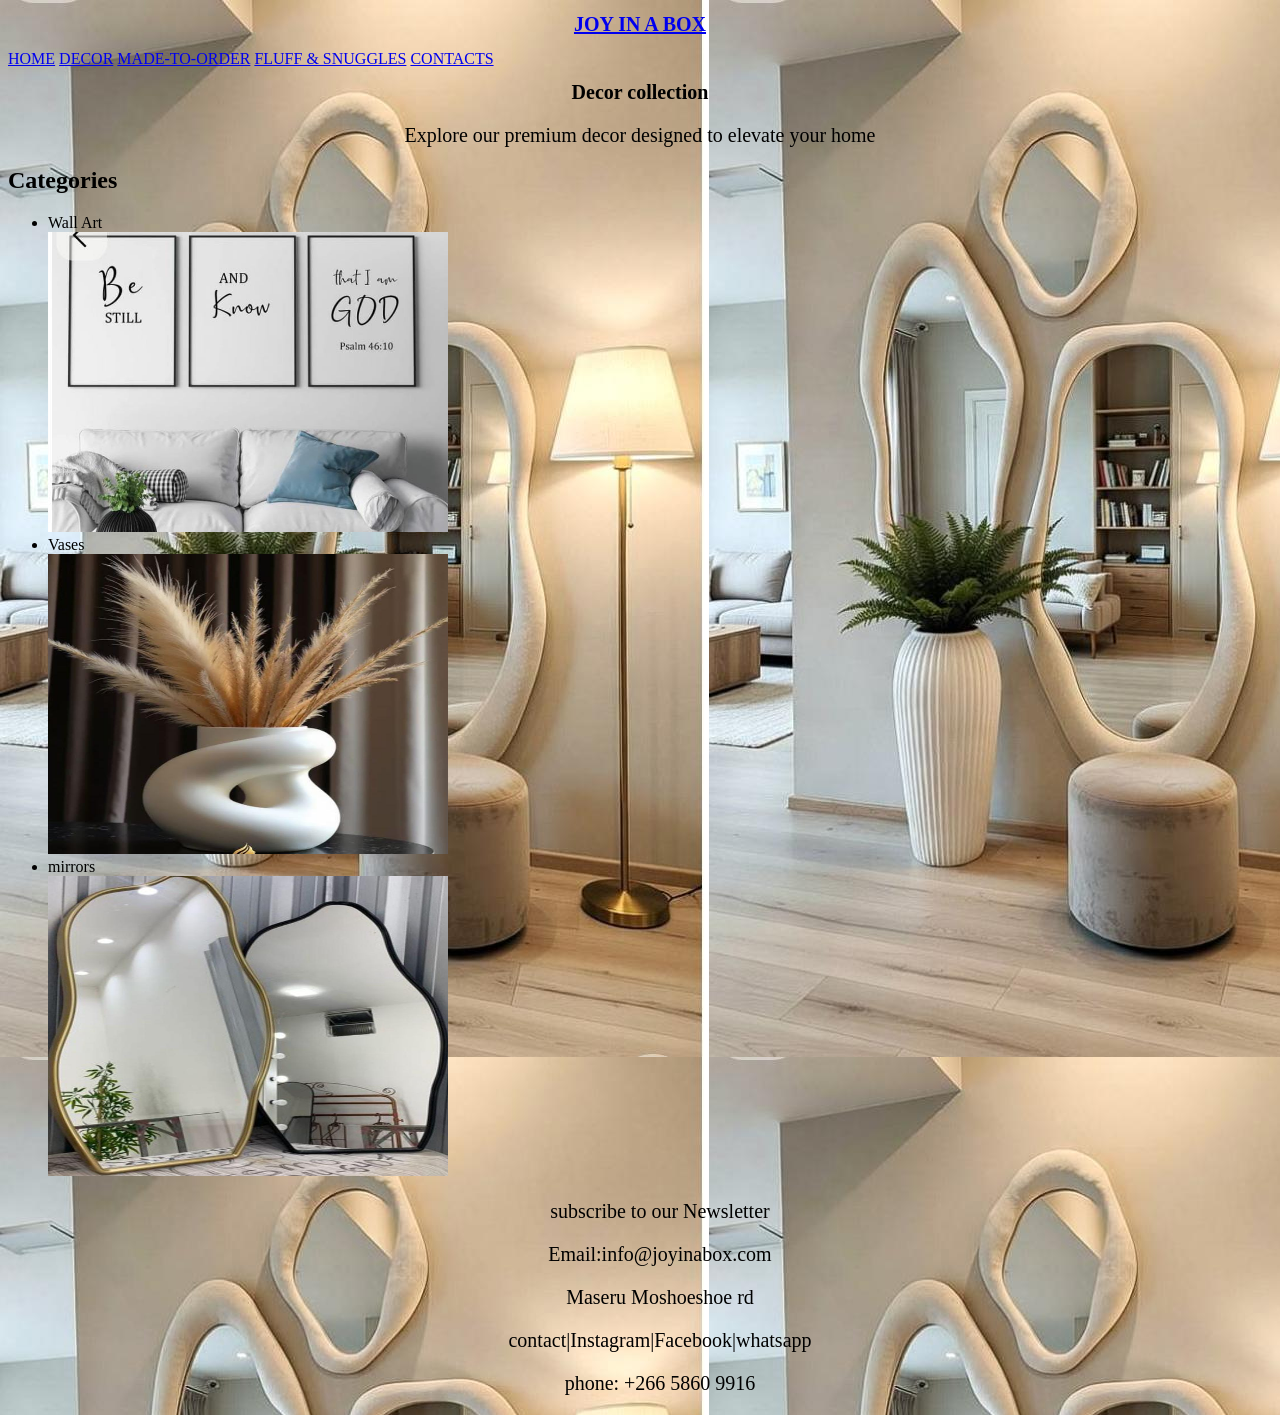
==== decor.html @ 7009e130 "Add files via upload" ====
<!DOCTYPE html>
<html>
<head>
<title>Joy In A Box</title>
<link rel="stylesheet"href="mohlolo.css">
</head>
<body>
<header>
<h1 id="logo"><a href="index.html">JOY IN A BOX</a></h1>
<nav>
<a href="index.html">HOME</a>
<a href="decor.html">DECOR</a>
<a href="homemade.html">MADE-TO-ORDER</a>
<a href="fluffy.html">FLUFF & SNUGGLES</a>
<a href="contacts.html">CONTACTS</a>
</nav>
</header>
<h1>Decor collection</h1>
<p> Explore our premium decor designed to elevate your home</p>
<h2>Categories</h2>
<ul>
    <li>Wall Art</li>
    <img src="wallpaper1.jpg" width="400"height="300"
    <br><li>Vases</li>
    <img src="vase1.jpg" width="400"height="300"
    <br><li>mirrors</li>
    <img src="mirror1.jpg"width="400"height="300"
</ul>
<footer>
<p>subscribe to our Newsletter</p>
<p>Email:info@joyinabox.com</p>
<p>Maseru Moshoeshoe rd</p>
<p>contact|Instagram|Facebook|whatsapp</p>
<p> phone: +266 5860 9916</p>
</footer>
</body>
</html>
---- mohlolo.css ----
body{
    background-image:url("photo1.jpeg") ;
    text-align: justify;
}
#top-icons{
    position: absolute;
    right:20px ;
    top:20px
}
#top-icons{
    margin-left: 15px;
    font-size: 18px;
    cursor: pointer;
}
h1{
    color:black;
    text-align: center;
    font-size: 20px;
}
p{
    font-family: Arial Narrow bold;
    font-size: 20px;
   color:black;
   text-align: center;
   
}
h2,h3{
    color:black;
    font-family: bold;
    text-align: left;}
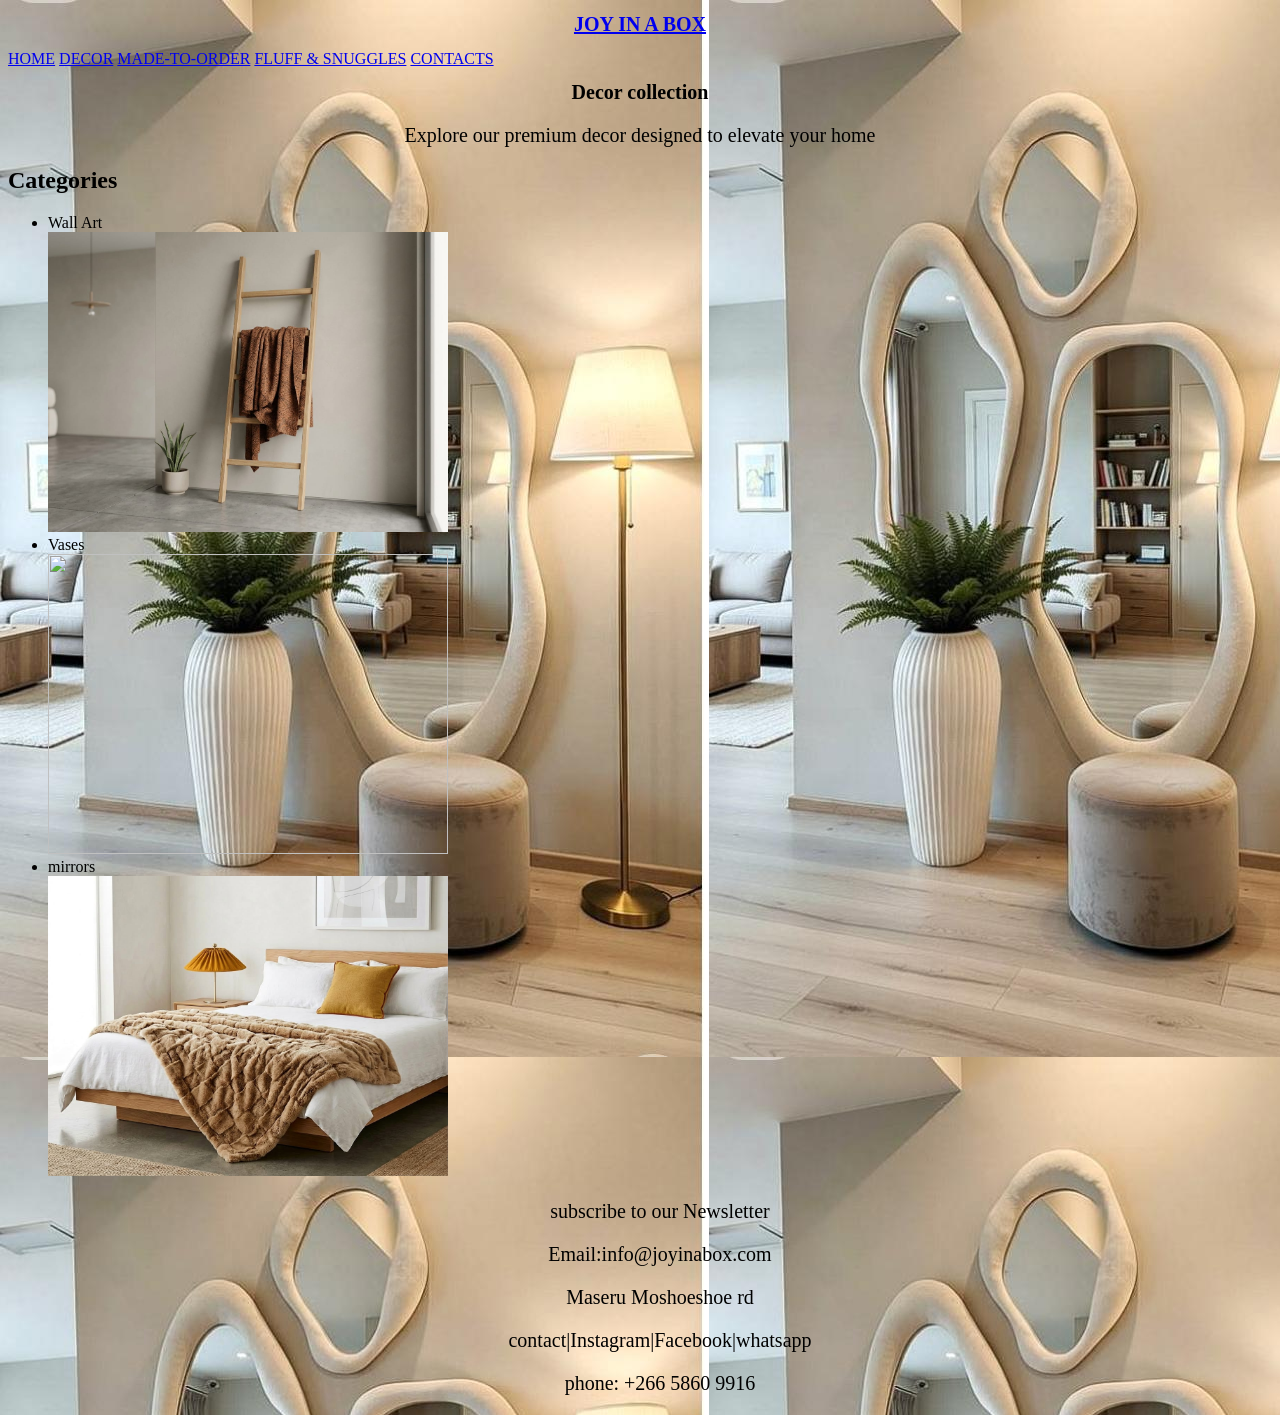
==== commit 8ce02e38: "Update decor.html" ====
--- a/decor.html
+++ b/decor.html
@@ -20,11 +20,11 @@
 <h2>Categories</h2>
 <ul>
     <li>Wall Art</li>
-    <img src="wallpaper1.jpg" width="400"height="300"
+    <img src="ledder.jpeg" width="400"height="300"
     <br><li>Vases</li>
-    <img src="vase1.jpg" width="400"height="300"
+    <img src="white.jpeg" width="400"height="300"
     <br><li>mirrors</li>
-    <img src="mirror1.jpg"width="400"height="300"
+    <img src="bed.jpeg"width="400"height="300"
 </ul>
 <footer>
 <p>subscribe to our Newsletter</p>
@@ -34,4 +34,4 @@
 <p> phone: +266 5860 9916</p>
 </footer>
 </body>
-</html>+</html>
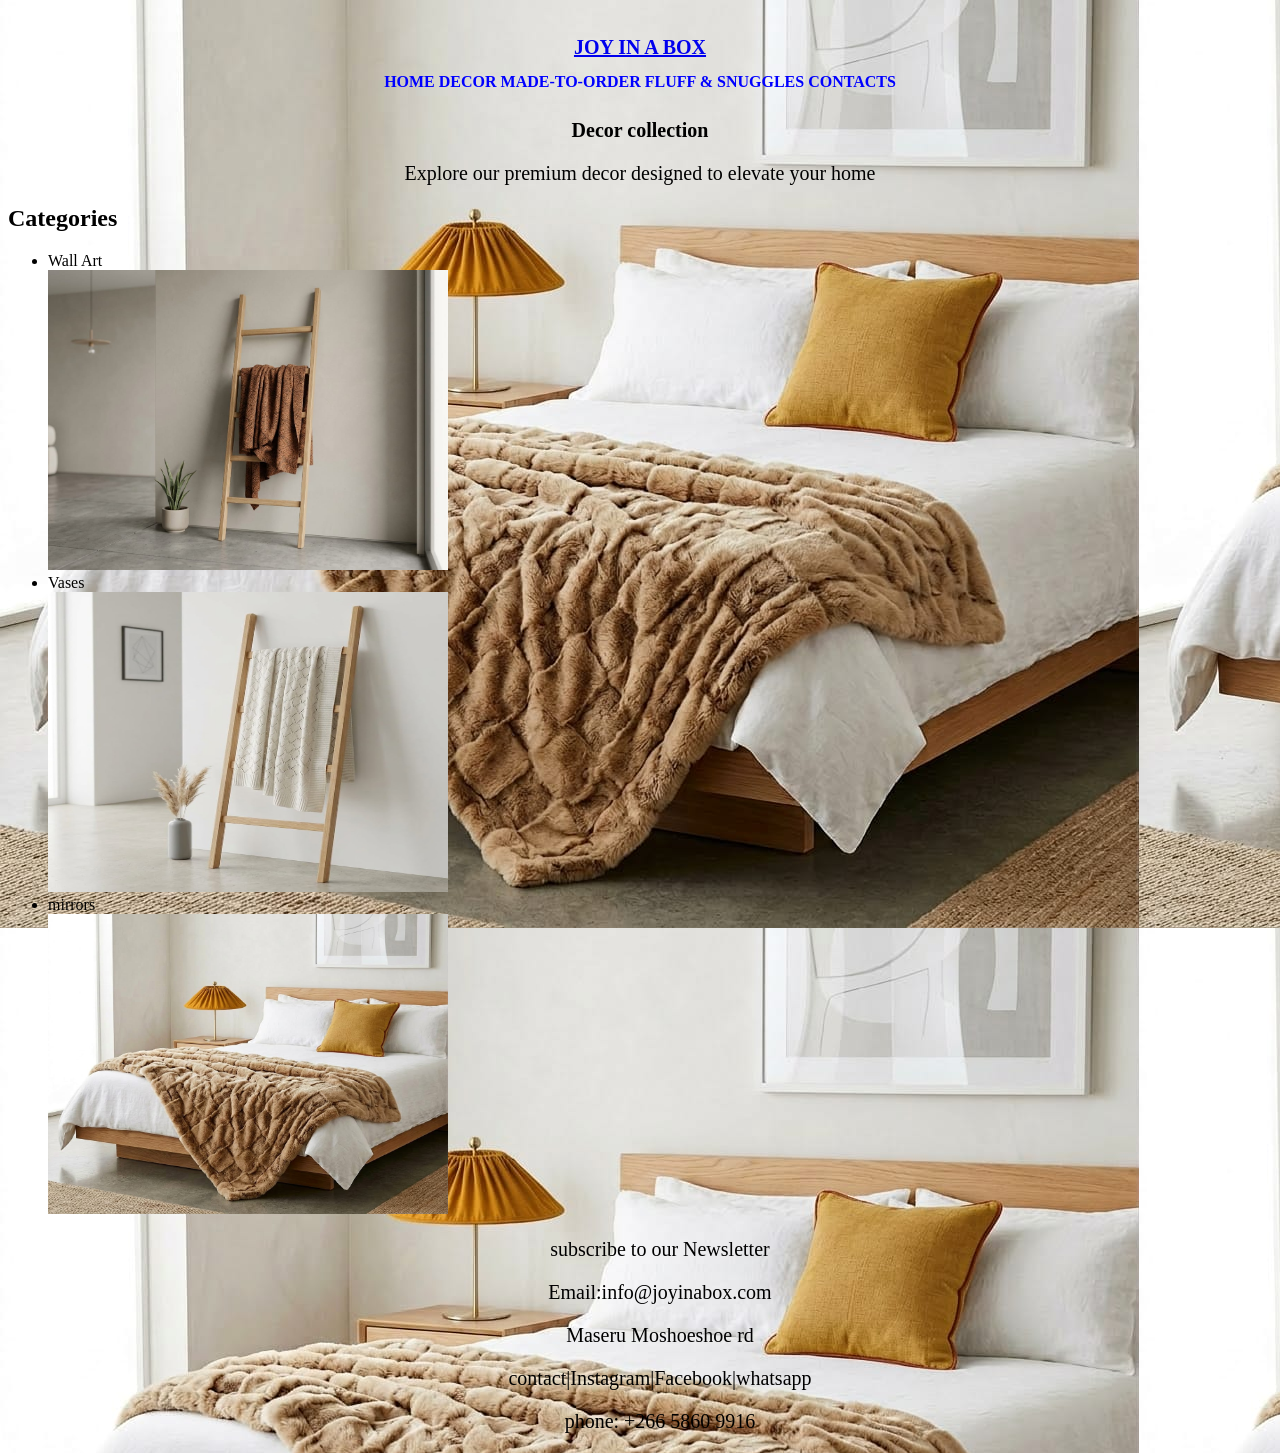
==== commit 8fed68bb: "Update decor.html" ====
--- a/decor.html
+++ b/decor.html
@@ -22,7 +22,7 @@
     <li>Wall Art</li>
     <img src="ledder.jpeg" width="400"height="300"
     <br><li>Vases</li>
-    <img src="white.jpeg" width="400"height="300"
+    <img src="White.jpeg" width="400"height="300"
     <br><li>mirrors</li>
     <img src="bed.jpeg"width="400"height="300"
 </ul>
--- a/mohlolo.css
+++ b/mohlolo.css
@@ -1,7 +1,9 @@
 body{
-    background-image:url("photo1.jpeg") ;
+    background-image:url("bed.jpeg") ;
     text-align: justify;
+    header{background:sliver; color:white;text-align:center;padding:15px;
 }
+    
 #top-icons{
     position: absolute;
     right:20px ;
@@ -12,6 +14,8 @@
     font-size: 18px;
     cursor: pointer;
 }
+    nav a{color:blue; text-decoration:none;font-weight:bold;text-align:center;}
+         
 h1{
     color:black;
     text-align: center;
@@ -28,4 +32,4 @@
     color:black;
     font-family: bold;
     text-align: left;}
-    +    
